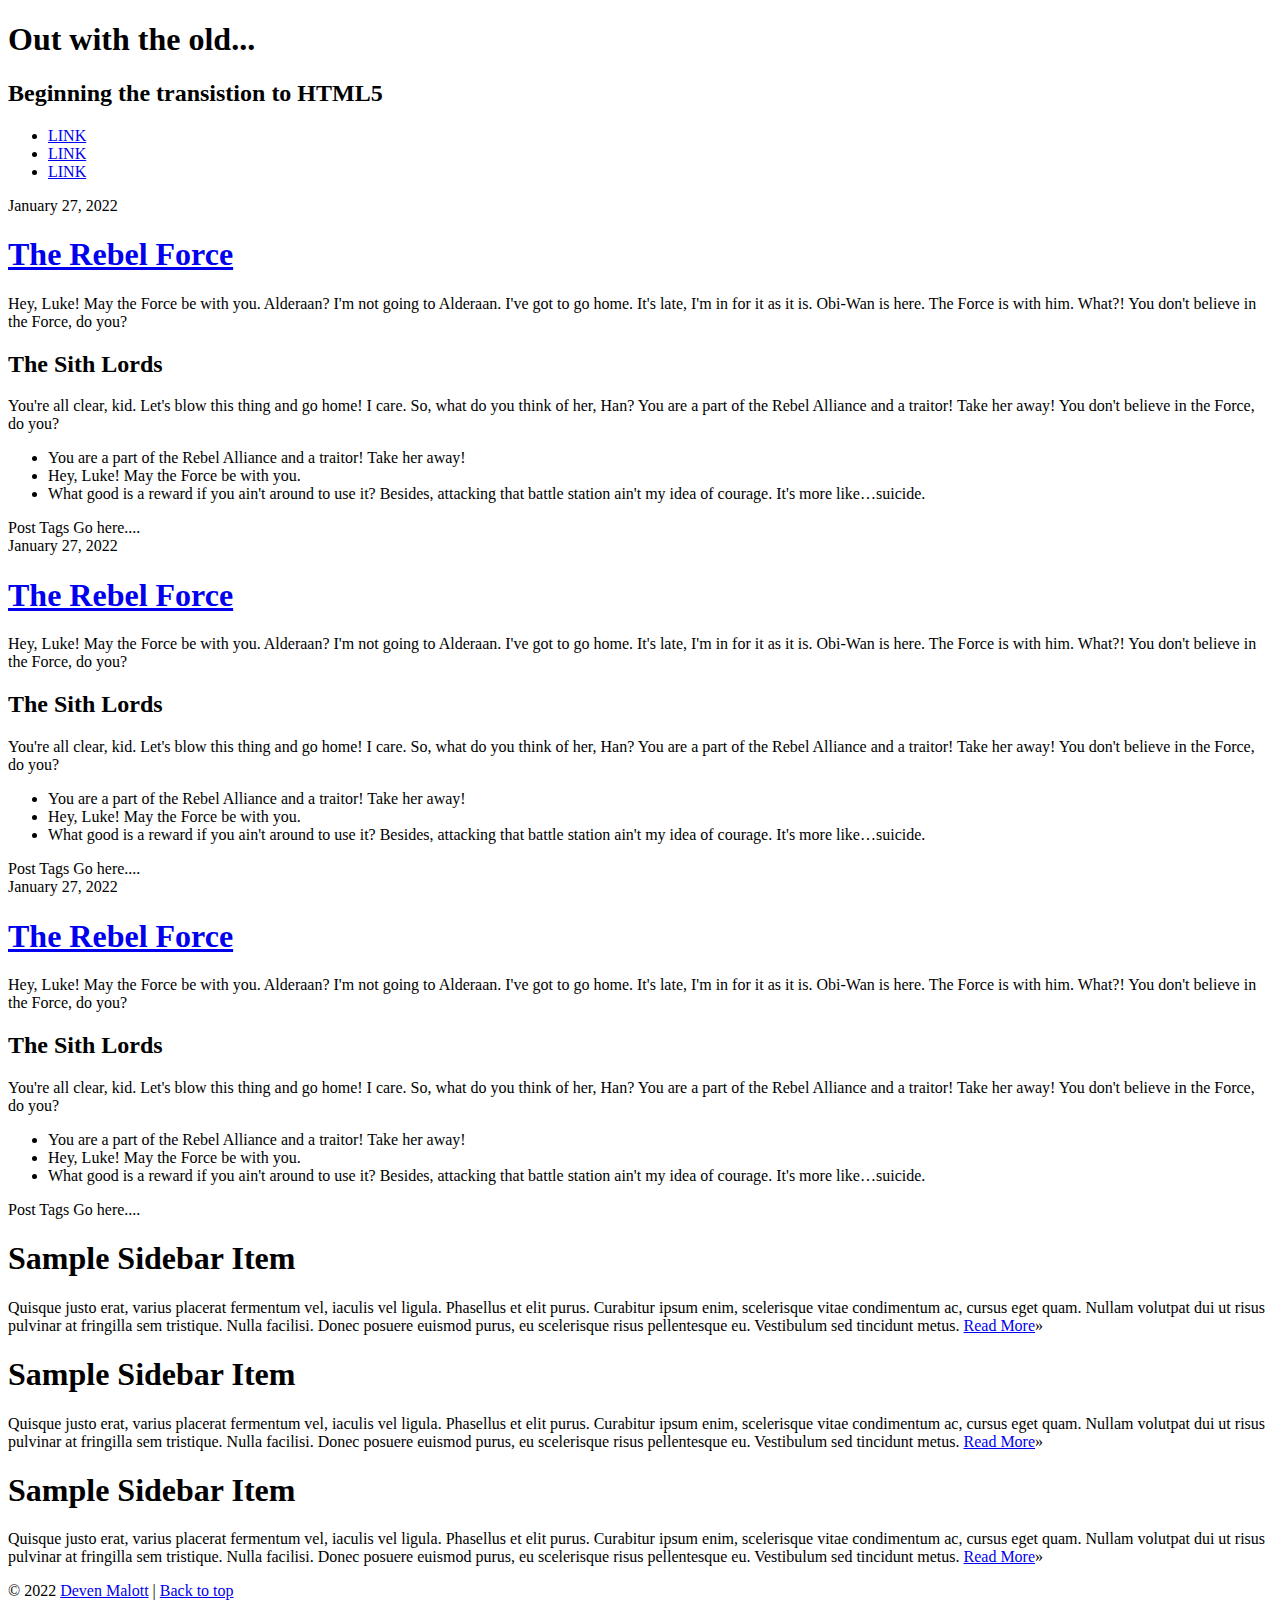
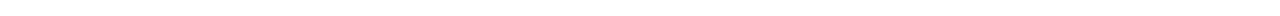
==== grid/index.html @ 0fd3adf6 "Initial grid demo" ====
<!DOCTYPE html>
<html lang="en">
<head>
<meta charset="utf-8">
<title>Out with the old...</title>
<link rel="stylesheet" href="path-to-style.css">
<meta name="description" content="We are going to refine this document down to a good starting point for all html5 projects moving forward.">
<meta name="author" content="Deven Malott">
<link rel="shortcut icon" href="/favicon.ico" />
</head>
<body>
<main class="container">
  <header class="primary">
    <h1>Out with the old...</h1>
    <h2>Beginning the transistion to HTML5</h2>
    <nav class="primary">
      <ul>
        <li><a href="#">LINK</a></li>
        <li><a href="#">LINK</a></li>
        <li><a href="#">LINK</a></li>
      </ul>
    </nav>
  </header>
  <section id="content">
    <div id="primary">
      <article class="post">
        <header>
          <time class="post-date" datetime="2022-01-27">January 27, 2022</time>
          <h1> <a href="#" rel="bookmark" title="link to this post">The Rebel Force</a> </h1>
        </header>
        <section class="article-content">
          <p>Hey, Luke! May the Force be with you. Alderaan? I'm not going to Alderaan. I've got to go home. It's late, I'm in for it as it is. Obi-Wan is here. The Force is with him. What?! You don't believe in the Force, do you?</p>
          <h2>The Sith Lords</h2>
          <p>You're all clear, kid. Let's blow this thing and go home! I care. So, what do you think of her, Han? You are a part of the Rebel Alliance and a traitor! Take her away! You don't believe in the Force, do you?</p>
          <ul>
            <li>You are a part of the Rebel Alliance and a traitor! Take her away!</li>
            <li>Hey, Luke! May the Force be with you.</li>
            <li>What good is a reward if you ain't around to use it? Besides, attacking that battle station ain't my idea of courage. It's more like&hellip;suicide.</li>
          </ul>
        </section>
        <footer class="post-meta"> Post Tags Go here.... </footer>
      </article>
      <article class="post">
        <header>
          <time class="post-date" datetime="2022-01-27">January 27, 2022</time>
          <h1> <a href="#" rel="bookmark" title="link to this post">The Rebel Force</a> </h1>
        </header>
        <section class="article-content">
          <p>Hey, Luke! May the Force be with you. Alderaan? I'm not going to Alderaan. I've got to go home. It's late, I'm in for it as it is. Obi-Wan is here. The Force is with him. What?! You don't believe in the Force, do you?</p>
          <h2>The Sith Lords</h2>
          <p>You're all clear, kid. Let's blow this thing and go home! I care. So, what do you think of her, Han? You are a part of the Rebel Alliance and a traitor! Take her away! You don't believe in the Force, do you?</p>
          <ul>
            <li>You are a part of the Rebel Alliance and a traitor! Take her away!</li>
            <li>Hey, Luke! May the Force be with you.</li>
            <li>What good is a reward if you ain't around to use it? Besides, attacking that battle station ain't my idea of courage. It's more like&hellip;suicide.</li>
          </ul>
        </section>
        <footer class="post-meta"> Post Tags Go here.... </footer>
      </article>
      <article class="post">
        <header>
          <time class="post-date" datetime="2022-01-27">January 27, 2022</time>
          <h1> <a href="#" rel="bookmark" title="link to this post">The Rebel Force</a> </h1>
        </header>
        <section class="article-content">
          <p>Hey, Luke! May the Force be with you. Alderaan? I'm not going to Alderaan. I've got to go home. It's late, I'm in for it as it is. Obi-Wan is here. The Force is with him. What?! You don't believe in the Force, do you?</p>
          <h2>The Sith Lords</h2>
          <p>You're all clear, kid. Let's blow this thing and go home! I care. So, what do you think of her, Han? You are a part of the Rebel Alliance and a traitor! Take her away! You don't believe in the Force, do you?</p>
          <ul>
            <li>You are a part of the Rebel Alliance and a traitor! Take her away!</li>
            <li>Hey, Luke! May the Force be with you.</li>
            <li>What good is a reward if you ain't around to use it? Besides, attacking that battle station ain't my idea of courage. It's more like&hellip;suicide.</li>
          </ul>
        </section>
        <footer class="post-meta"> Post Tags Go here.... </footer>
      </article>
    </div>
    <!--#primary -->
    
    <aside>
      <article class="widget">
        <h1>Sample Sidebar Item </h1>
        <p>Quisque justo erat, varius placerat fermentum vel, iaculis vel ligula. Phasellus et elit purus. Curabitur ipsum enim, scelerisque vitae condimentum ac, cursus eget quam. Nullam volutpat dui ut risus pulvinar at fringilla sem tristique. Nulla facilisi. Donec posuere euismod purus, eu scelerisque risus pellentesque eu. Vestibulum sed tincidunt metus. <a href="#">Read More</a>&raquo;</p>
      </article>
      <article class="widget">
        <h1>Sample Sidebar Item </h1>
        <p>Quisque justo erat, varius placerat fermentum vel, iaculis vel ligula. Phasellus et elit purus. Curabitur ipsum enim, scelerisque vitae condimentum ac, cursus eget quam. Nullam volutpat dui ut risus pulvinar at fringilla sem tristique. Nulla facilisi. Donec posuere euismod purus, eu scelerisque risus pellentesque eu. Vestibulum sed tincidunt metus. <a href="#">Read More</a>&raquo;</p>
      </article>
      <article class="widget">
        <h1>Sample Sidebar Item </h1>
        <p>Quisque justo erat, varius placerat fermentum vel, iaculis vel ligula. Phasellus et elit purus. Curabitur ipsum enim, scelerisque vitae condimentum ac, cursus eget quam. Nullam volutpat dui ut risus pulvinar at fringilla sem tristique. Nulla facilisi. Donec posuere euismod purus, eu scelerisque risus pellentesque eu. Vestibulum sed tincidunt metus. <a href="#">Read More</a>&raquo;</p>
      </article>
    </aside>
    <!--#secondary --> 
  </section>
  <!--#content -->
  <footer class="primary" id="colophon">
    <p>&copy; 2022 <a href="#">Deven Malott</a> | <a href="#top">Back to top</a></p>
  </footer>
</main>
<!--.container -->
</body>
</html>
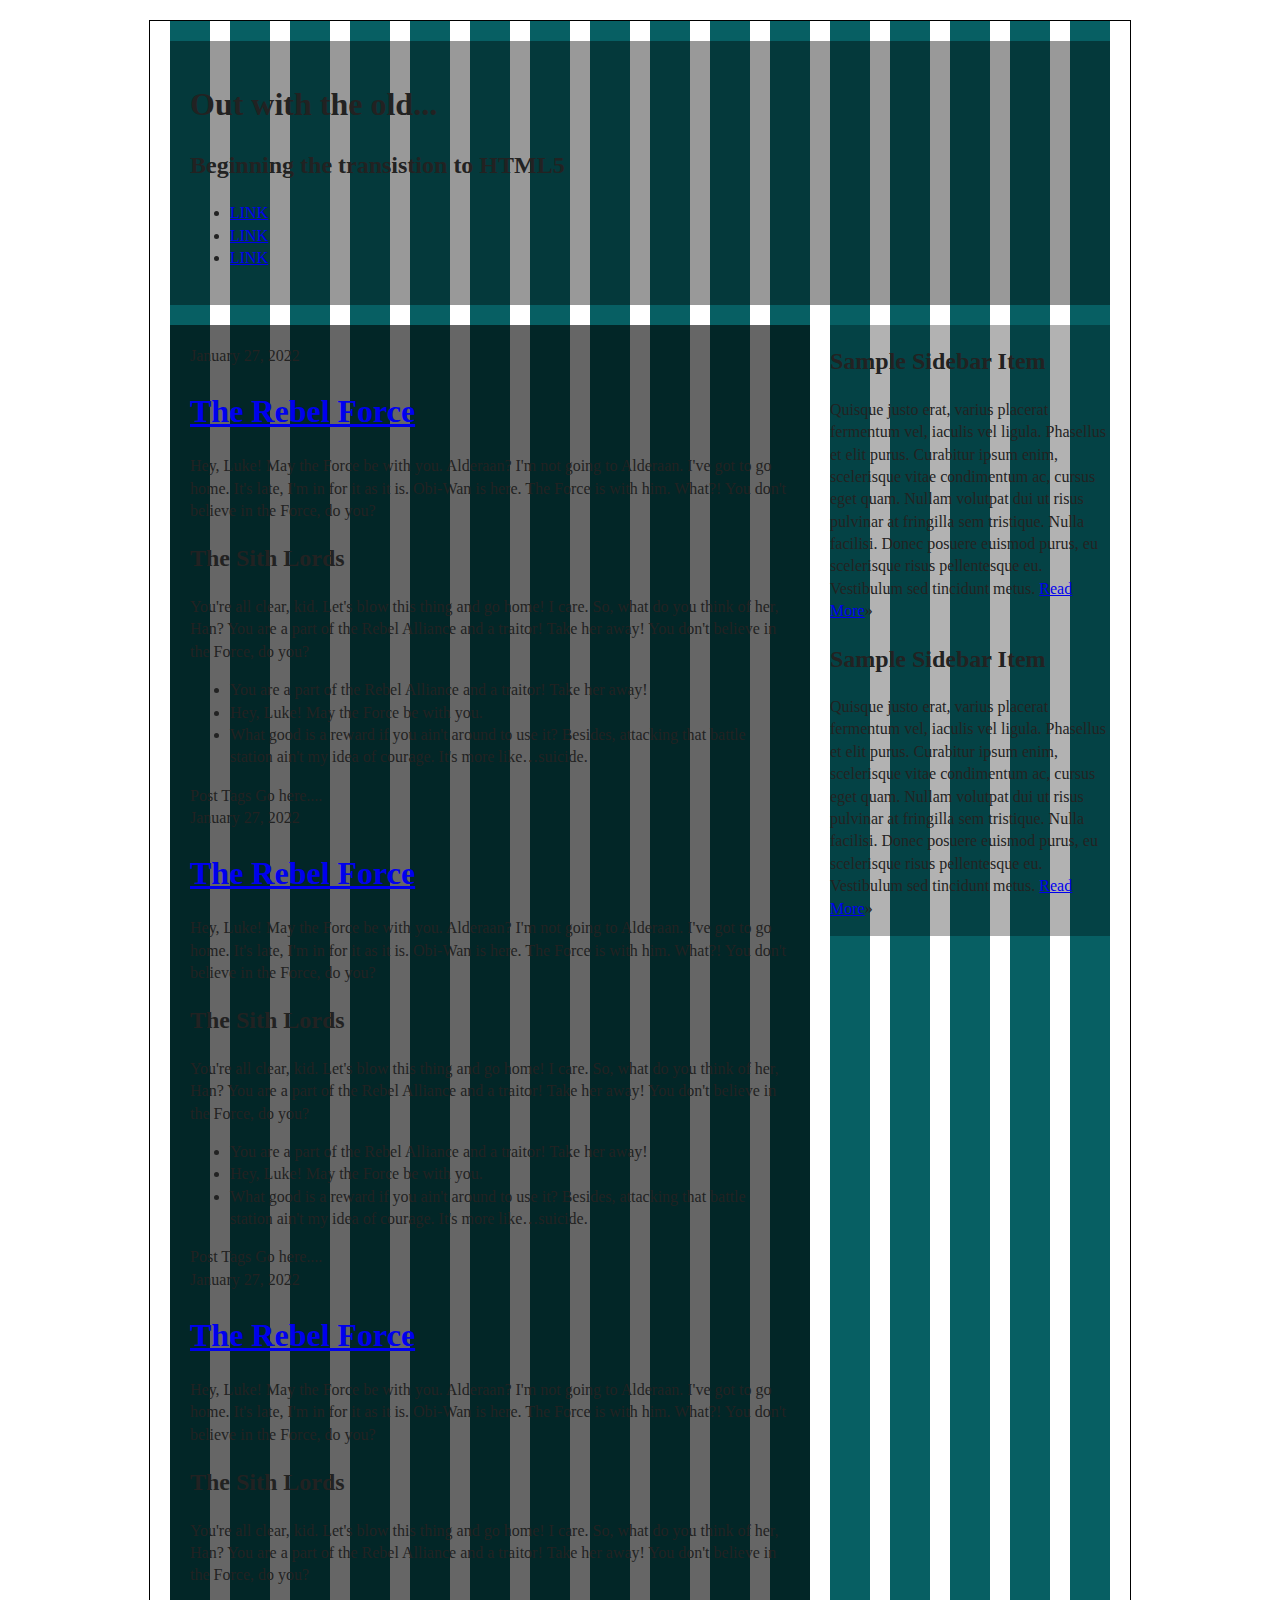
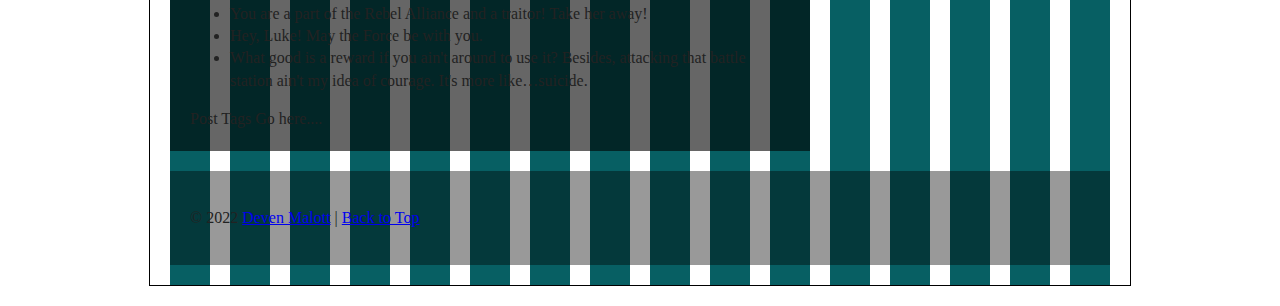
==== commit 22d20189: "css Grid" ====
--- a/grid/index.html
+++ b/grid/index.html
@@ -1,34 +1,49 @@
-<!DOCTYPE html>
-<html lang="en">
+<!doctype html>
+<html class="no-js" lang="en">
+
 <head>
-<meta charset="utf-8">
-<title>Out with the old...</title>
-<link rel="stylesheet" href="path-to-style.css">
-<meta name="description" content="We are going to refine this document down to a good starting point for all html5 projects moving forward.">
-<meta name="author" content="Deven Malott">
-<link rel="shortcut icon" href="/favicon.ico" />
+  <meta charset="utf-8">
+  <title>Out with the old...</title>
+  <meta name="description" content="We are going to refine this document down to a good starting point for all html5 projects moving forward.">
+  <meta name="author" content="Deven Malott">
+  <meta name="viewport" content="width=device-width, initial-scale=1">
+
+  <meta property="og:title" content="">
+  <meta property="og:type" content="">
+  <meta property="og:url" content="">
+  <meta property="og:image" content="">
+
+  <link rel="icon" href="favicon.ico" sizes="any">
+  <link rel="icon" href="icon.svg" type="image/svg+xml">
+  <link rel="apple-touch-icon" href="icon.png">
+
+  <link rel="stylesheet" href="css/normalize.css">
+  <link rel="stylesheet" href="css/style.css">
+
+  <link rel="manifest" href="site.webmanifest">
+  <meta name="theme-color" content="#fafafa">
 </head>
+
 <body>
-<main class="container">
-  <header class="primary">
-    <h1>Out with the old...</h1>
-    <h2>Beginning the transistion to HTML5</h2>
-    <nav class="primary">
-      <ul>
-        <li><a href="#">LINK</a></li>
-        <li><a href="#">LINK</a></li>
-        <li><a href="#">LINK</a></li>
-      </ul>
-    </nav>
-  </header>
-  <section id="content">
-    <div id="primary">
-      <article class="post">
-        <header>
-          <time class="post-date" datetime="2022-01-27">January 27, 2022</time>
-          <h1> <a href="#" rel="bookmark" title="link to this post">The Rebel Force</a> </h1>
-        </header>
-        <section class="article-content">
+    <main class="container clearfix">
+      <header class="primary" role="banner">
+        <h1>Out with the old...</h1>
+        <h2>Beginning the transistion to HTML5</h2>
+        <nav class="primary">
+          <ul>
+            <li><a href="#">LINK</a></li>
+            <li><a href="#">LINK</a></li>
+            <li><a href="#">LINK</a></li>
+          </ul>
+        </nav>
+      </header>
+      <section id="content">
+        <article class="post">
+          <header>
+            <time class="post-date" datetime="2022-01-27">January 27, 2022</time>
+            <h1> <a href="#" rel="bookmark" title="link to this post">The Rebel Force</a> </h1>
+          </header> 
+          <section class="article-content">
           <p>Hey, Luke! May the Force be with you. Alderaan? I'm not going to Alderaan. I've got to go home. It's late, I'm in for it as it is. Obi-Wan is here. The Force is with him. What?! You don't believe in the Force, do you?</p>
           <h2>The Sith Lords</h2>
           <p>You're all clear, kid. Let's blow this thing and go home! I care. So, what do you think of her, Han? You are a part of the Rebel Alliance and a traitor! Take her away! You don't believe in the Force, do you?</p>
@@ -37,15 +52,15 @@
             <li>Hey, Luke! May the Force be with you.</li>
             <li>What good is a reward if you ain't around to use it? Besides, attacking that battle station ain't my idea of courage. It's more like&hellip;suicide.</li>
           </ul>
-        </section>
-        <footer class="post-meta"> Post Tags Go here.... </footer>
-      </article>
-      <article class="post">
-        <header>
-          <time class="post-date" datetime="2022-01-27">January 27, 2022</time>
-          <h1> <a href="#" rel="bookmark" title="link to this post">The Rebel Force</a> </h1>
-        </header>
-        <section class="article-content">
+          </section>  
+          <footer class="post-meta"> Post Tags Go here.... </footer>
+        </article>
+        <article class="post">
+          <header>
+            <time class="post-date" datetime="2022-01-27">January 27, 2022</time>
+            <h1> <a href="#" rel="bookmark" title="link to this post">The Rebel Force</a> </h1>
+          </header> 
+          <section class="article-content">
           <p>Hey, Luke! May the Force be with you. Alderaan? I'm not going to Alderaan. I've got to go home. It's late, I'm in for it as it is. Obi-Wan is here. The Force is with him. What?! You don't believe in the Force, do you?</p>
           <h2>The Sith Lords</h2>
           <p>You're all clear, kid. Let's blow this thing and go home! I care. So, what do you think of her, Han? You are a part of the Rebel Alliance and a traitor! Take her away! You don't believe in the Force, do you?</p>
@@ -54,15 +69,15 @@
             <li>Hey, Luke! May the Force be with you.</li>
             <li>What good is a reward if you ain't around to use it? Besides, attacking that battle station ain't my idea of courage. It's more like&hellip;suicide.</li>
           </ul>
-        </section>
-        <footer class="post-meta"> Post Tags Go here.... </footer>
-      </article>
-      <article class="post">
-        <header>
-          <time class="post-date" datetime="2022-01-27">January 27, 2022</time>
-          <h1> <a href="#" rel="bookmark" title="link to this post">The Rebel Force</a> </h1>
-        </header>
-        <section class="article-content">
+          </section>  
+          <footer class="post-meta"> Post Tags Go here.... </footer>
+        </article>
+        <article class="post">
+          <header>
+            <time class="post-date" datetime="2022-01-27">January 27, 2022</time>
+            <h1> <a href="#" rel="bookmark" title="link to this post">The Rebel Force</a> </h1>
+          </header> 
+          <section class="article-content">
           <p>Hey, Luke! May the Force be with you. Alderaan? I'm not going to Alderaan. I've got to go home. It's late, I'm in for it as it is. Obi-Wan is here. The Force is with him. What?! You don't believe in the Force, do you?</p>
           <h2>The Sith Lords</h2>
           <p>You're all clear, kid. Let's blow this thing and go home! I care. So, what do you think of her, Han? You are a part of the Rebel Alliance and a traitor! Take her away! You don't believe in the Force, do you?</p>
@@ -71,33 +86,29 @@
             <li>Hey, Luke! May the Force be with you.</li>
             <li>What good is a reward if you ain't around to use it? Besides, attacking that battle station ain't my idea of courage. It's more like&hellip;suicide.</li>
           </ul>
-        </section>
-        <footer class="post-meta"> Post Tags Go here.... </footer>
-      </article>
-    </div>
-    <!--#primary -->
-    
-    <aside>
-      <article class="widget">
-        <h1>Sample Sidebar Item </h1>
-        <p>Quisque justo erat, varius placerat fermentum vel, iaculis vel ligula. Phasellus et elit purus. Curabitur ipsum enim, scelerisque vitae condimentum ac, cursus eget quam. Nullam volutpat dui ut risus pulvinar at fringilla sem tristique. Nulla facilisi. Donec posuere euismod purus, eu scelerisque risus pellentesque eu. Vestibulum sed tincidunt metus. <a href="#">Read More</a>&raquo;</p>
-      </article>
-      <article class="widget">
-        <h1>Sample Sidebar Item </h1>
-        <p>Quisque justo erat, varius placerat fermentum vel, iaculis vel ligula. Phasellus et elit purus. Curabitur ipsum enim, scelerisque vitae condimentum ac, cursus eget quam. Nullam volutpat dui ut risus pulvinar at fringilla sem tristique. Nulla facilisi. Donec posuere euismod purus, eu scelerisque risus pellentesque eu. Vestibulum sed tincidunt metus. <a href="#">Read More</a>&raquo;</p>
-      </article>
-      <article class="widget">
-        <h1>Sample Sidebar Item </h1>
-        <p>Quisque justo erat, varius placerat fermentum vel, iaculis vel ligula. Phasellus et elit purus. Curabitur ipsum enim, scelerisque vitae condimentum ac, cursus eget quam. Nullam volutpat dui ut risus pulvinar at fringilla sem tristique. Nulla facilisi. Donec posuere euismod purus, eu scelerisque risus pellentesque eu. Vestibulum sed tincidunt metus. <a href="#">Read More</a>&raquo;</p>
-      </article>
-    </aside>
-    <!--#secondary --> 
-  </section>
-  <!--#content -->
-  <footer class="primary" id="colophon">
-    <p>&copy; 2022 <a href="#">Deven Malott</a> | <a href="#top">Back to top</a></p>
-  </footer>
-</main>
-<!--.container -->
+          </section>  
+          <footer class="post-meta"> Post Tags Go here.... </footer>
+        </article>
+      </section>
+      <aside role="complementary">
+        <article class="widget">
+          <h2>Sample Sidebar Item </h2>
+          <p>Quisque justo erat, varius placerat fermentum vel, iaculis vel ligula. Phasellus et elit purus. Curabitur ipsum enim, scelerisque vitae condimentum ac, cursus eget quam. Nullam volutpat dui ut risus pulvinar at fringilla sem tristique. Nulla facilisi. Donec posuere euismod purus, eu scelerisque risus pellentesque eu. Vestibulum sed tincidunt metus. <a href="#">Read More</a>&raquo;</p>
+        </article>
+        <article class="widget">
+          <h2>Sample Sidebar Item </h2>
+          <p>Quisque justo erat, varius placerat fermentum vel, iaculis vel ligula. Phasellus et elit purus. Curabitur ipsum enim, scelerisque vitae condimentum ac, cursus eget quam. Nullam volutpat dui ut risus pulvinar at fringilla sem tristique. Nulla facilisi. Donec posuere euismod purus, eu scelerisque risus pellentesque eu. Vestibulum sed tincidunt metus. <a href="#">Read More</a>&raquo;</p>
+        </article>
+      </aside>
+      <footer class="primary" role="contentinfo">
+        <p>&copy; 2022 <a href="#">Deven Malott</a> | <a href="#top">Back to Top</p>
+      </footer>
+    </main>
+
+  <!-- Add your site or application content here -->
+  <script src="js/vendor/modernizr-3.11.8.min.js"></script>
+  <script src="js/app.js"></script>
+
 </body>
-</html>+
+</html>
--- a/grid/css/style.css
+++ b/grid/css/style.css
@@ -0,0 +1,285 @@
+/*! HTML5 Boilerplate v8.0.0 | MIT License | https://html5boilerplate.com/ */
+
+/* main.css 3.0.0 | MIT License | https://github.com/h5bp/main.css#readme */
+/*
+ * What follows is the result of much research on cross-browser styling.
+ * Credit left inline and big thanks to Nicolas Gallagher, Jonathan Neal,
+ * Kroc Camen, and the H5BP dev community and team.
+ */
+
+/* ==========================================================================
+   Base styles: opinionated defaults
+   ========================================================================== */
+
+html {
+  color: #222;
+  font-size: 1em;
+  line-height: 1.4;
+}
+
+/*
+ * Remove text-shadow in selection highlight:
+ * https://twitter.com/miketaylr/status/12228805301
+ *
+ * Customize the background color to match your design.
+ */
+
+::-moz-selection {
+  background: #b3d4fc;
+  text-shadow: none;
+}
+
+::selection {
+  background: #b3d4fc;
+  text-shadow: none;
+}
+
+/*
+ * A better looking default horizontal rule
+ */
+
+hr {
+  display: block;
+  height: 1px;
+  border: 0;
+  border-top: 1px solid #ccc;
+  margin: 1em 0;
+  padding: 0;
+}
+
+/*
+ * Remove the gap between audio, canvas, iframes,
+ * images, videos and the bottom of their containers:
+ * https://github.com/h5bp/html5-boilerplate/issues/440
+ */
+
+audio,
+canvas,
+iframe,
+img,
+svg,
+video {
+  vertical-align: middle;
+}
+
+/*
+ * Remove default fieldset styles.
+ */
+
+fieldset {
+  border: 0;
+  margin: 0;
+  padding: 0;
+}
+
+/*
+ * Allow only vertical resizing of textareas.
+ */
+
+textarea {
+  resize: vertical;
+}
+
+/* ==========================================================================
+   Author's custom styles
+   ========================================================================== */
+
+   .container {
+    background-image:url("../img/grid.png");
+    width:980px;
+    margin: 20px auto;
+    border: 1px solid #000;
+  }
+
+  header.primary {
+    background: rgba(0,0,0,.4);
+    width: 900px;
+    margin:20px;
+    padding:20px;
+    float:left;
+  }
+
+  #content {
+    background: rgba(0,0,0,.6);
+    float:left;
+    width:600px;
+    margin-left:20px;
+    padding:20px;
+  }
+
+aside {
+    background: rgba(0,0,0,.3);
+    width:280px;
+    margin-left:20px;
+    float:left;
+  }
+
+  footer.primary{
+    background: rgba(0,0,0,.4);
+    width:900px;
+    margin:20px;
+    float:left;
+    padding:20px;
+  }
+
+/* ==========================================================================
+   Helper classes
+   ========================================================================== */
+
+/*
+ * Hide visually and from screen readers
+ */
+
+.hidden,
+[hidden] {
+  display: none !important;
+}
+
+/*
+ * Hide only visually, but have it available for screen readers:
+ * https://snook.ca/archives/html_and_css/hiding-content-for-accessibility
+ *
+ * 1. For long content, line feeds are not interpreted as spaces and small width
+ *    causes content to wrap 1 word per line:
+ *    https://medium.com/@jessebeach/beware-smushed-off-screen-accessible-text-5952a4c2cbfe
+ */
+
+.visually-hidden {
+  border: 0;
+  clip: rect(0, 0, 0, 0);
+  height: 1px;
+  margin: -1px;
+  overflow: hidden;
+  padding: 0;
+  position: absolute;
+  white-space: nowrap;
+  width: 1px;
+  /* 1 */
+}
+
+/*
+ * Extends the .visually-hidden class to allow the element
+ * to be focusable when navigated to via the keyboard:
+ * https://www.drupal.org/node/897638
+ */
+
+.visually-hidden.focusable:active,
+.visually-hidden.focusable:focus {
+  clip: auto;
+  height: auto;
+  margin: 0;
+  overflow: visible;
+  position: static;
+  white-space: inherit;
+  width: auto;
+}
+
+/*
+ * Hide visually and from screen readers, but maintain layout
+ */
+
+.invisible {
+  visibility: hidden;
+}
+
+/*
+ * Clearfix: contain floats
+ *
+ * The use of `table` rather than `block` is only necessary if using
+ * `::before` to contain the top-margins of child elements.
+ */
+
+.clearfix::before,
+.clearfix::after {
+  content: "";
+  display: table;
+}
+
+.clearfix::after {
+  clear: both;
+}
+
+/* ==========================================================================
+   EXAMPLE Media Queries for Responsive Design.
+   These examples override the primary ('mobile first') styles.
+   Modify as content requires.
+   ========================================================================== */
+
+@media only screen and (min-width: 35em) {
+  /* Style adjustments for viewports that meet the condition */
+}
+
+@media print,
+  (-webkit-min-device-pixel-ratio: 1.25),
+  (min-resolution: 1.25dppx),
+  (min-resolution: 120dpi) {
+  /* Style adjustments for high resolution devices */
+}
+
+/* ==========================================================================
+   Print styles.
+   Inlined to avoid the additional HTTP request:
+   https://www.phpied.com/delay-loading-your-print-css/
+   ========================================================================== */
+
+@media print {
+  *,
+  *::before,
+  *::after {
+    background: #fff !important;
+    color: #000 !important;
+    /* Black prints faster */
+    box-shadow: none !important;
+    text-shadow: none !important;
+  }
+
+  a,
+  a:visited {
+    text-decoration: underline;
+  }
+
+  a[href]::after {
+    content: " (" attr(href) ")";
+  }
+
+  abbr[title]::after {
+    content: " (" attr(title) ")";
+  }
+
+  /*
+   * Don't show links that are fragment identifiers,
+   * or use the `javascript:` pseudo protocol
+   */
+  a[href^="#"]::after,
+  a[href^="javascript:"]::after {
+    content: "";
+  }
+
+  pre {
+    white-space: pre-wrap !important;
+  }
+
+  pre,
+  blockquote {
+    border: 1px solid #999;
+    page-break-inside: avoid;
+  }
+
+  tr,
+  img {
+    page-break-inside: avoid;
+  }
+
+  p,
+  h2,
+  h3 {
+    orphans: 3;
+    widows: 3;
+  }
+
+  h2,
+  h3 {
+    page-break-after: avoid;
+  }
+}
+
